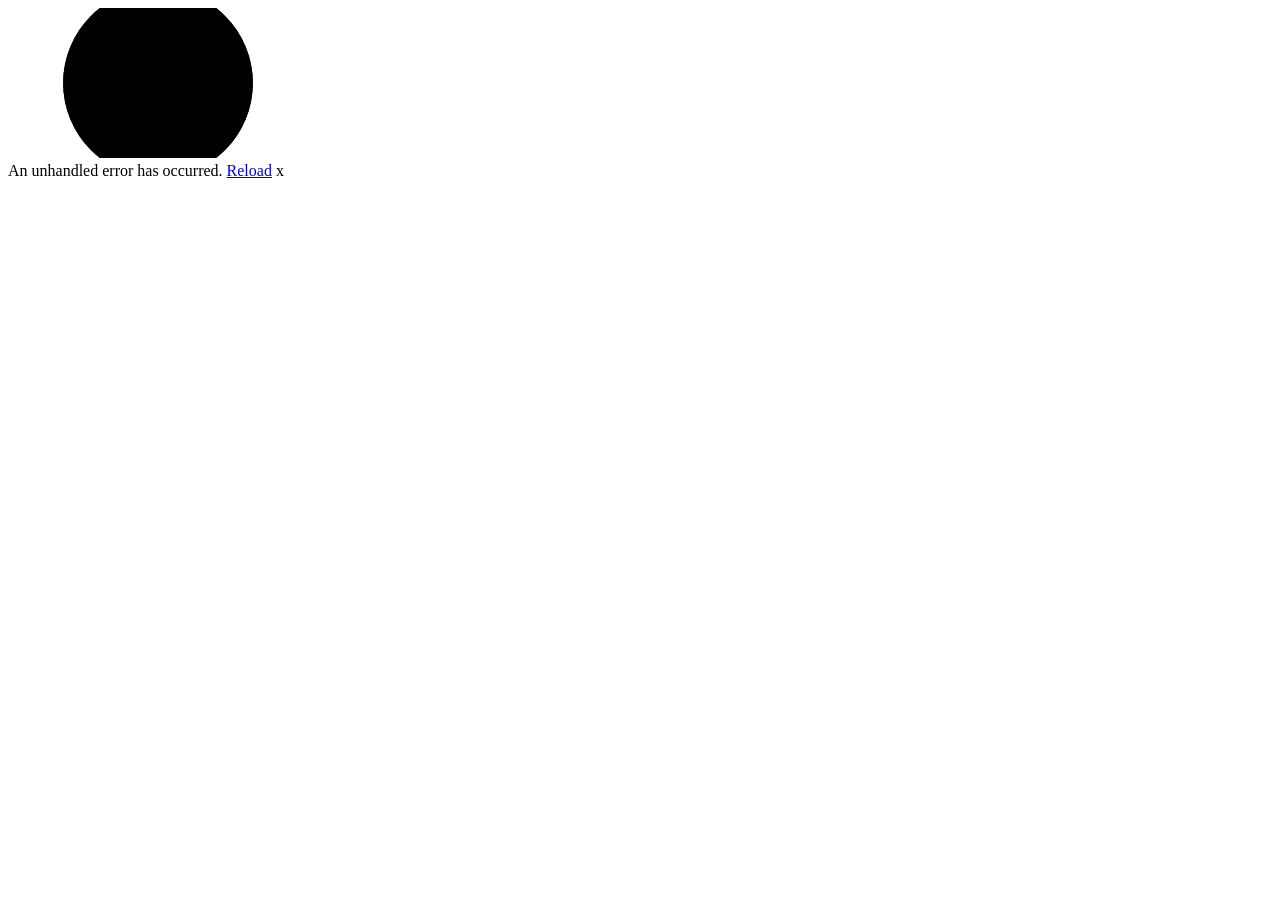
==== samples/W3Css.Blazor.StarterKit/wwwroot/index.html @ bc1cf6a5 "chore: prepare 0.5.0 starter kit" ====
<!DOCTYPE html>
<html lang="en">

<head>
    <meta charset="utf-8" />
    <meta name="viewport" content="width=device-width, initial-scale=1.0" />
    <title>W3Css.Blazor.StarterKit</title>
    <base href="/" />
    <link rel="preload" id="webassembly" />
    <link rel="stylesheet" href="_content/W3Css.Blazor/w3css-blazor.css" />
    <link rel="stylesheet" href="css/app.css" />
    <link rel="icon" type="image/png" href="favicon.png" />
    <link href="W3Css.Blazor.StarterKit.styles.css" rel="stylesheet" />
    <script type="importmap"></script>
</head>

<body>
    <div id="app">
        <svg class="loading-progress">
            <circle r="40%" cx="50%" cy="50%" />
            <circle r="40%" cx="50%" cy="50%" />
        </svg>
        <div class="loading-progress-text"></div>
    </div>

    <div id="blazor-error-ui">
        An unhandled error has occurred.
        <a href="." class="reload">Reload</a>
        <span class="dismiss">x</span>
    </div>
    <script src="_framework/blazor.webassembly#[.{fingerprint}].js"></script>
</body>

</html>
---- samples/W3Css.Blazor.StarterKit/wwwroot/css/app.css ----
html,
body {
    min-height: 100%;
}

.valid.modified:not([type=checkbox]) {
    outline: 1px solid #26b050;
}

.invalid {
    outline: 1px solid red;
}

.validation-message {
    color: red;
}

.starter-main {
    padding: 24px;
}

.starter-sidebar {
    padding-top: 8px;
}

.starter-sidebar .active {
    background: var(--w3-primary);
    color: var(--w3-on-primary);
}

.starter-page {
    max-width: 1180px;
    margin: 0 auto;
}

.starter-page-heading {
    display: flex;
    align-items: flex-start;
    justify-content: space-between;
    gap: 16px;
    margin-bottom: 20px;
}

.starter-page-heading h1 {
    margin-top: 0;
}

.starter-metrics {
    grid-template-columns: repeat(auto-fit, minmax(180px, 1fr));
}

.starter-metric {
    min-height: 150px;
}

.doc-muted {
    color: #667085;
}

#blazor-error-ui {
    color-scheme: light only;
    background: lightyellow;
    bottom: 0;
    box-shadow: 0 -1px 2px rgba(0, 0, 0, 0.2);
    box-sizing: border-box;
    display: none;
    left: 0;
    padding: 0.6rem 1.25rem 0.7rem 1.25rem;
    position: fixed;
    width: 100%;
    z-index: 1000;
}

#blazor-error-ui .dismiss {
    cursor: pointer;
    position: absolute;
    right: 0.75rem;
    top: 0.5rem;
}

.blazor-error-boundary {
    background: #b32121;
    color: white;
    padding: 1rem;
}

.blazor-error-boundary::after {
    content: "An error has occurred.";
}

.loading-progress {
    position: absolute;
    display: block;
    width: 8rem;
    height: 8rem;
    inset: 20vh 0 auto 0;
    margin: 0 auto;
}

.loading-progress circle {
    fill: none;
    stroke: #e0e0e0;
    stroke-width: 0.6rem;
    transform-origin: 50% 50%;
    transform: rotate(-90deg);
}

.loading-progress circle:last-child {
    stroke: #009688;
    stroke-dasharray: calc(3.141 * var(--blazor-load-percentage, 0%) * 0.8), 500%;
    transition: stroke-dasharray 0.05s ease-in-out;
}

.loading-progress-text {
    position: absolute;
    text-align: center;
    font-weight: bold;
    inset: calc(20vh + 3.25rem) 0 auto 0.2rem;
}

.loading-progress-text:after {
    content: var(--blazor-load-percentage-text, "Loading");
}

code {
    color: #c02d76;
}

@media (max-width: 700px) {
    .starter-main {
        padding: 16px;
    }

    .starter-page-heading {
        display: block;
    }
}
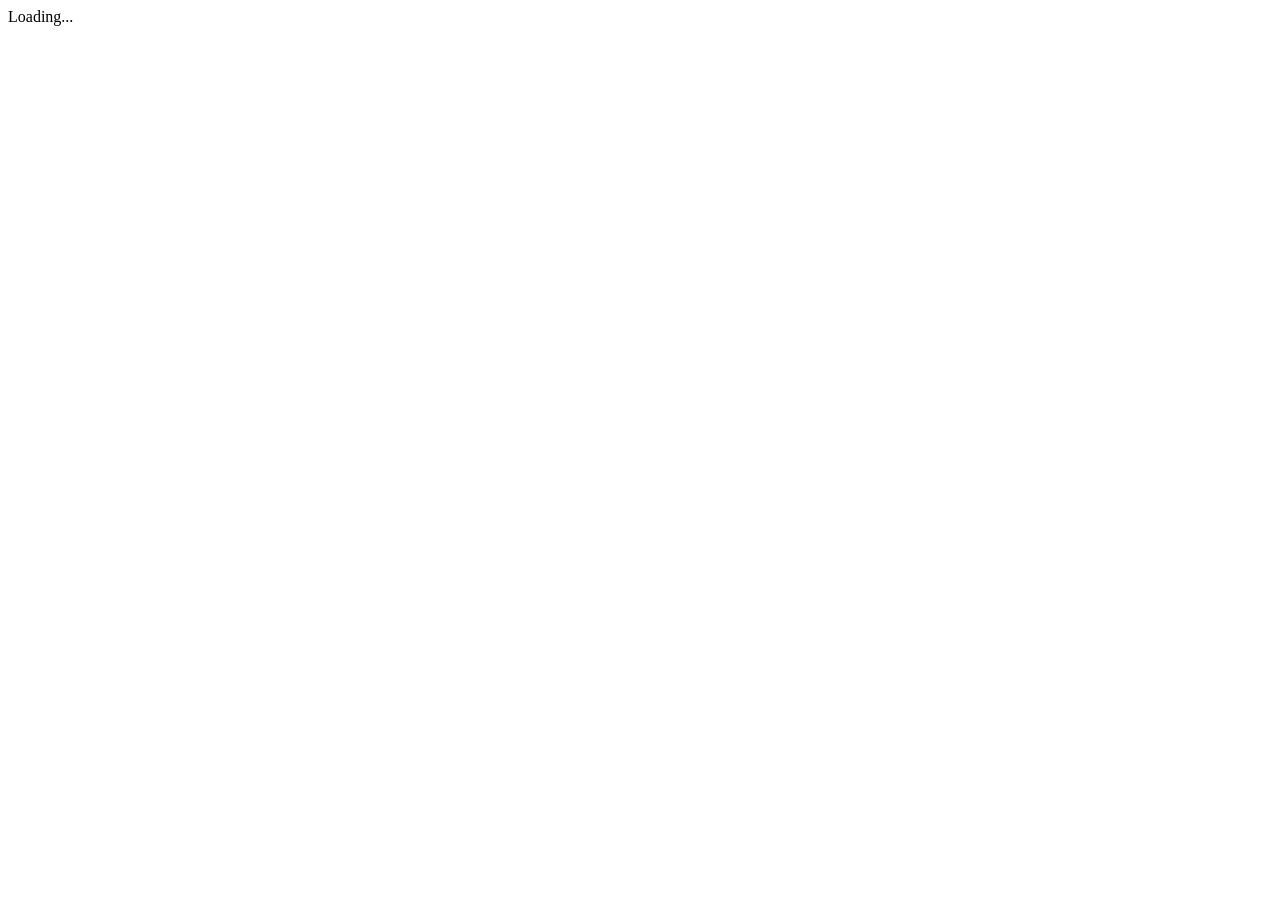
==== commit daa6faa2: "Remove starter custom CSS dependency" ====
--- a/samples/W3Css.Blazor.StarterKit/wwwroot/index.html
+++ b/samples/W3Css.Blazor.StarterKit/wwwroot/index.html
@@ -8,25 +8,18 @@
     <base href="/" />
     <link rel="preload" id="webassembly" />
     <link rel="stylesheet" href="_content/W3Css.Blazor/w3css-blazor.css" />
-    <link rel="stylesheet" href="css/app.css" />
     <link rel="icon" type="image/png" href="favicon.png" />
-    <link href="W3Css.Blazor.StarterKit.styles.css" rel="stylesheet" />
     <script type="importmap"></script>
 </head>
 
 <body>
     <div id="app">
-        <svg class="loading-progress">
-            <circle r="40%" cx="50%" cy="50%" />
-            <circle r="40%" cx="50%" cy="50%" />
-        </svg>
-        <div class="loading-progress-text"></div>
+        Loading...
     </div>
 
-    <div id="blazor-error-ui">
+    <div id="blazor-error-ui" hidden>
         An unhandled error has occurred.
         <a href="." class="reload">Reload</a>
-        <span class="dismiss">x</span>
     </div>
     <script src="_framework/blazor.webassembly#[.{fingerprint}].js"></script>
 </body>
